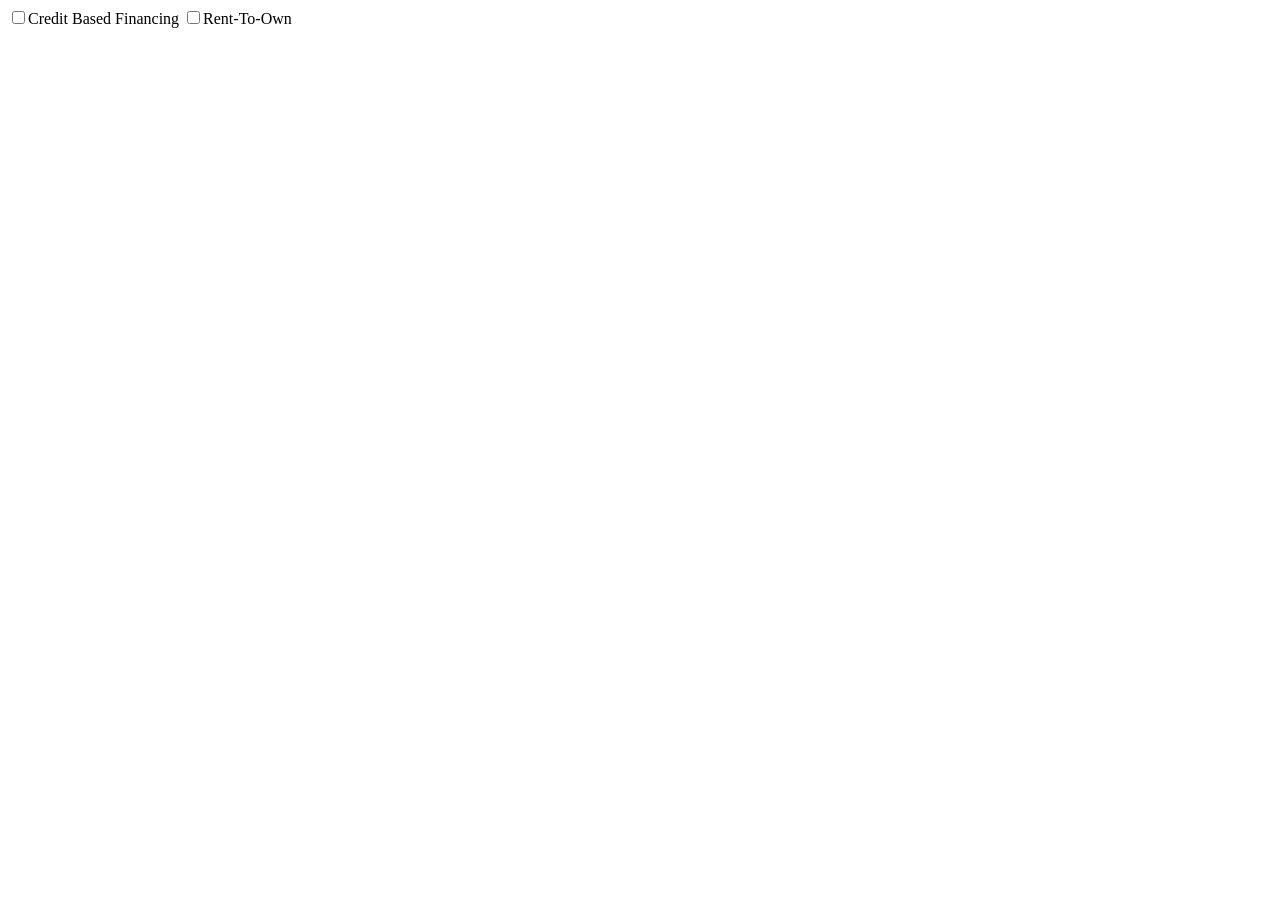
==== Financing.html @ 3f0f86f7 "Create Financing.html" ====
<!doctype html>
<html lang="en">
<head>
  <meta charset="utf-8">
  <meta name="viewport" content="width=device-width, initial-scale=1.0">
</head>
<body>
  <div>
    <label><input type="checkbox" name="credit">Credit Based Financing</label>
    <label><input type="checkbox" name="rent">Rent-To-Own</label>
  </div>
  <div>
    
  </div>
</body>
</html>
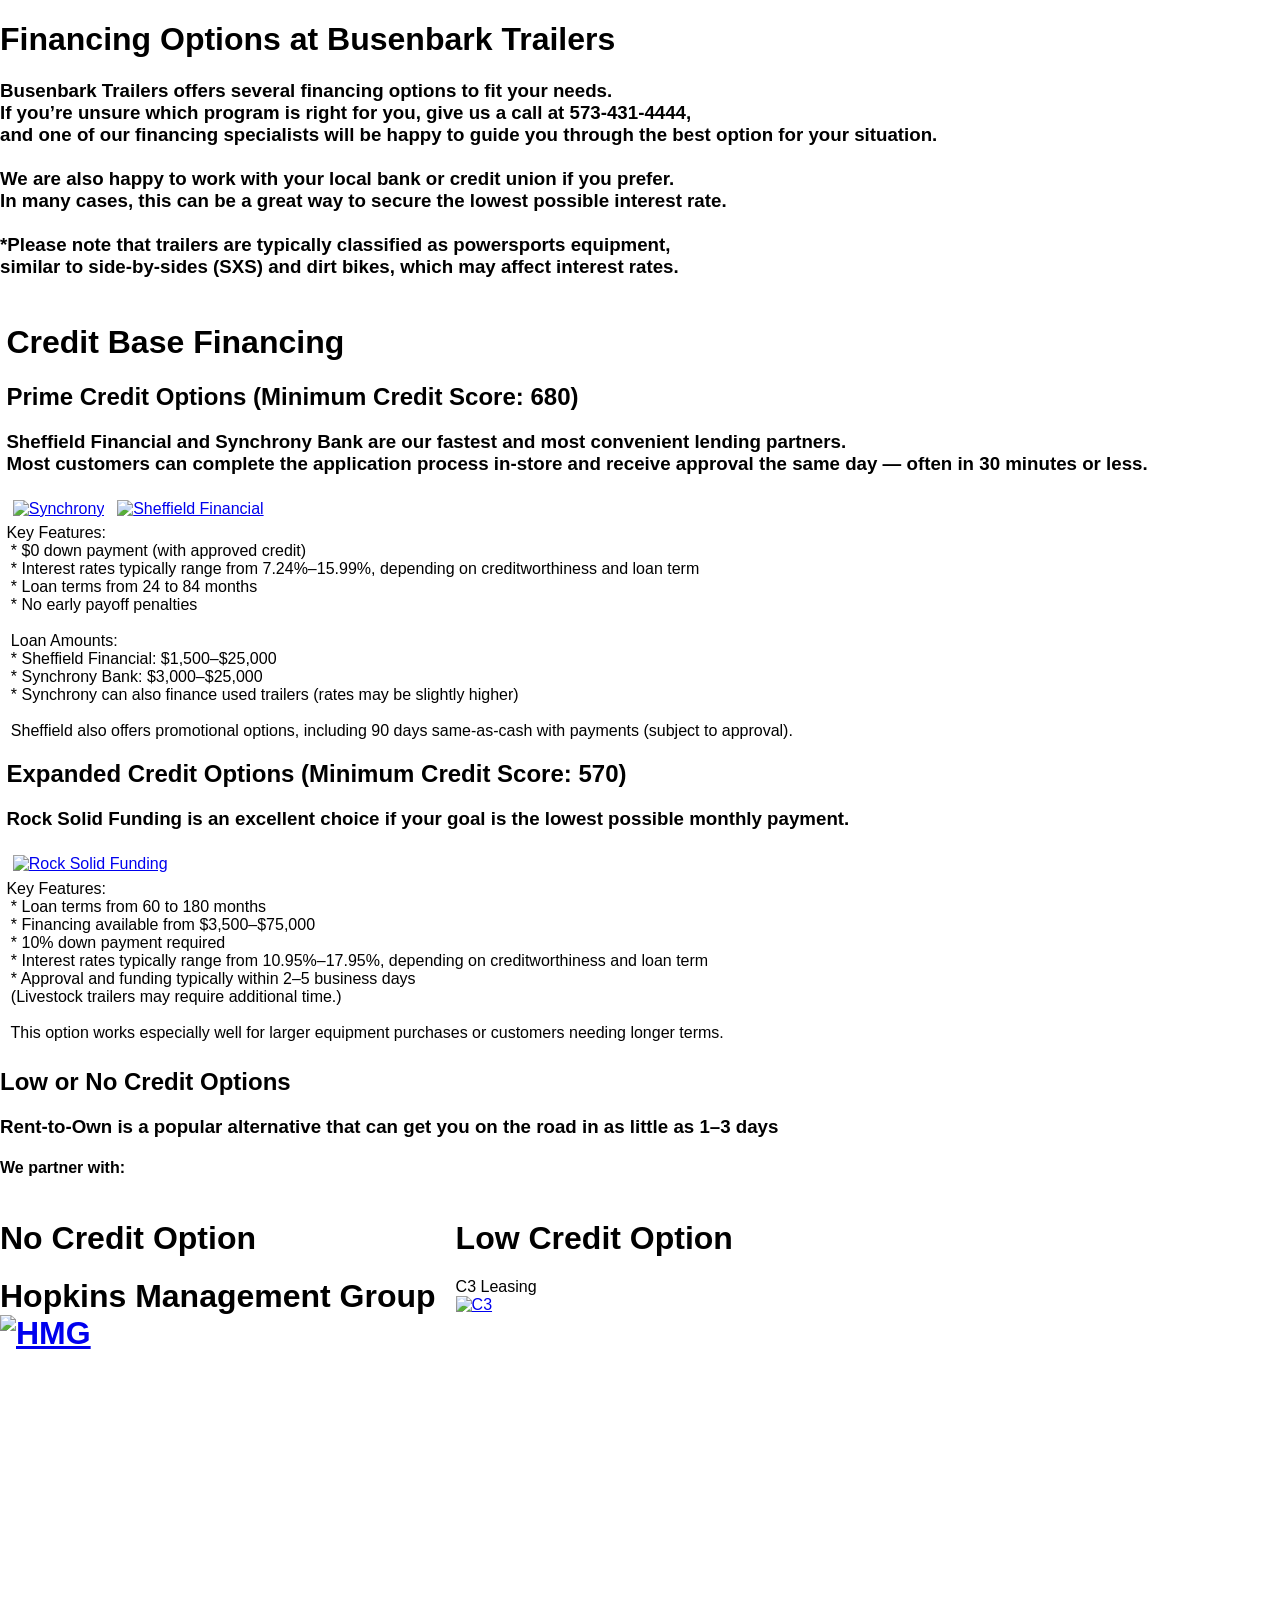
==== commit 9abc32a9: "Update Financing.html" ====
--- a/Financing.html
+++ b/Financing.html
@@ -1,16 +1,206 @@
 <!doctype html>
 <html lang="en">
-<head>
-  <meta charset="utf-8">
-  <meta name="viewport" content="width=device-width, initial-scale=1.0">
-</head>
-<body>
-  <div>
-    <label><input type="checkbox" name="credit">Credit Based Financing</label>
-    <label><input type="checkbox" name="rent">Rent-To-Own</label>
-  </div>
-  <div>
-    
-  </div>
+<style>
+	html,
+	body {
+		height: 100%;
+		margin: 0;
+		font-family: "Inter", "Segoe UI", Roboto, Helvetica, Arial, sans-serif;
+	}
+	
+	button,
+	input,
+	select,
+	textarea {
+		font-family: inherit;
+	}
+	
+	#app {
+		position: fixed;
+		inset: 0;
+		display: grid;
+		grid-template-rows: auto 1fr;
+	}
+	
+	.back {
+		font-size: 1.5rem;
+		padding: .25rem .5rem;
+		border-radius: 999px;
+		max-width: 360px;
+		max-height: 360px;
+	}
+	
+	img {
+		display: block;
+		height: auto;
+	}
+	
+	.credit {
+		box-sizing: border-box;
+		text-align: left;
+		padding: .4rem;
+		background: #ffffff;
+		cursor: pointer;
+		display: block;
+	}
+	
+	.prime {
+		display: flex;
+		align-items: center;
+		width: 100%;
+	}
+	
+	.prime > div {
+		flex: 0 0 auto;
+	}
+	
+	.prime a.credit {
+		display: flex;
+		justify-content: center;
+		align-items: flex-start;
+	}
+	
+	.prime img {
+		width: 100%;
+		max-width: 360px;
+		height: auto;
+		display: block;
+	}
+	
+	.rto-logos {
+		display: flex;
+		justify-content: left;
+		align-items: flex-start;
+		flex-wrap: wrap;
+		gap: 20px
+	}
+	
+	.rto-logos > div {
+		flex: 0 0 auto;
+	}
+	
+	.rto-logos a.rto {
+		display: flex;
+		justify-content: left;
+		align-items: flex-start;
+	}
+	
+	.rto-logos img {
+		width: 300px;
+		height: 320px;
+		display: block;
+	}
+	
+	@media (max-width: 700px) {
+		.rto-logos {
+			flex-direction: column;
+		}
+	}
+	
+	@media (max-width: 700px) {
+		.prime {
+			flex-direction: column;
+		}
+		.prime > div {
+			width: 100%;
+		}
+	}
+
+</style>
+<div id="financing-options">
+	<div>
+
+		<h1>Financing Options at Busenbark Trailers</h1>
+
+		<h3>Busenbark Trailers offers several financing options to fit your needs.
+			<br>If you&rsquo;re unsure which program is right for you, give us a call at 573-431-4444,
+			<br>and one of our financing specialists will be happy to guide you through the best option for your situation.
+			<br>
+			<br>We are also happy to work with your local bank or credit union if you prefer.
+			<br>In many cases, this can be a great way to secure the lowest possible interest rate.
+			<br>
+			<br>*Please note that trailers are typically classified as powersports equipment,
+			<br>similar to side-by-sides (SXS) and dirt bikes, which may affect interest rates.</h3>
+	</div>
+</div>
+<div class="credit">
+	<div id="credit">
+		<div>
+
+			<h1>Credit Base Financing</h1>
+
+			<h2>Prime Credit Options (Minimum Credit Score: 680)</h2>
+
+			<h3>Sheffield Financial and Synchrony Bank are our fastest and most convenient lending partners.
+				<br>Most customers can complete the application process in-store and receive approval the same day &mdash; often in 30 minutes or less.</h3>
+		</div>
+		<div class="prime">
+			<div>
+				<a class="credit" href="https://mail.synchronybank.com/pub/cc?_ri_=X0Gzc2X%3DBQjkPkSTSQGqhFJnALpPMzasGHmzazcXzbzbv5m92Bm8UFza3e21zdobzcW1k06D5Su9hlP0YzaVXtpKX%3DACRTDRCT&_ei_=[base64].&_di_=9t9nfgck9co605qi6tunta3mcoeit51ajvss1jmjg19irrklm6u0" rel="noopener noreferrer" target="_blank"><img src="//cdnmedia.endeavorsuite.com/images/ThumbGenerator/Thumb.aspx?img=//cdnmedia.endeavorsuite.com/images/organizations/6161ec09-73ef-404a-8aee-25d2cb1b9601/synchrony.jpg&v=1771604813758&mw=400&mh=209&f=1?v=20260228202959" alt="Synchrony" class="fr-fil fr-dib"></a>
+			</div>
+			<div>
+				<a class="credit" href="https://prequalify.sheffieldfinancial.com/Apply/Dealer/7154?source=web" rel="noopener noreferrer" target="_blank"><img src="//cdnmedia.endeavorsuite.com/images/ThumbGenerator/Thumb.aspx?img=//cdnmedia.endeavorsuite.com/images/organizations/6161ec09-73ef-404a-8aee-25d2cb1b9601/sheffield.jpg&v=1771604813758&mw=400&mh=200&f=1?v=20260228202959" alt="Sheffield Financial" class="fr-fil fr-dib"></a>
+			</div>
+		</div>
+		<div>
+			<label>Key Features:
+				<br>&nbsp;* $0 down payment (with approved credit)
+				<br>&nbsp;* Interest rates typically range from 7.24%&ndash;15.99%, depending on creditworthiness and loan term
+				<br>&nbsp;* Loan terms from 24 to 84 months
+				<br>&nbsp;* No early payoff penalties
+				<br>
+				<br>&nbsp;Loan Amounts:
+				<br>&nbsp;* Sheffield Financial: $1,500&ndash;$25,000
+				<br>&nbsp;* Synchrony Bank: $3,000&ndash;$25,000
+				<br>&nbsp;* Synchrony can also finance used trailers (rates may be slightly higher)
+				<br>
+				<br>&nbsp;Sheffield also offers promotional options, including 90 days same-as-cash with payments (subject to approval).</label>
+		</div>
+		<div>
+
+			<h2>Expanded Credit Options (Minimum Credit Score: 570)</h2>
+
+			<h3>Rock Solid Funding is an excellent choice if your goal is the lowest possible monthly payment.</h3>
+		</div>
+		<div>
+			<a class="credit" href="https://www.rocksolidfunding.com/dealer-loan-application/?tfa_1171=1390&dealernumber=1390&tfa_1174=trailerchad@busenbarks.com&tfa_3386=trailerchad@busenbarks.com&tfa_1165=Yes&tfa_1168=Dealer&tfa_1172=Busenbark%20Trailers" rel="noopener noreferrer" target="_blank"><img src="//cdnmedia.endeavorsuite.com/images/ThumbGenerator/Thumb.aspx?img=//cdnmedia.endeavorsuite.com/images/organizations/6161ec09-73ef-404a-8aee-25d2cb1b9601/RockSolidFundingLogo_horz_BLKmainblue121.png&v=1772310328244&mw=400&mh=109&f=1?v=20260228202959" alt="Rock Solid Funding" class="fr-fil fr-dib"></a>
+		</div>
+		<div>
+			<label>Key Features:
+				<br>&nbsp;* Loan terms from 60 to 180 months
+				<br>&nbsp;* Financing available from $3,500&ndash;$75,000
+				<br>&nbsp;* 10% down payment required
+				<br>&nbsp;* Interest rates typically range from 10.95%&ndash;17.95%, depending on creditworthiness and loan term
+				<br>&nbsp;* Approval and funding typically within 2&ndash;5 business days
+				<br>&nbsp;(Livestock trailers may require additional time.)
+				<br>
+				<br>&nbsp;This option works especially well for larger equipment purchases or customers needing longer terms.&nbsp;</label>
+		</div>
+	</div>
+</div>
+<div id="rto">
+	<div class="rto">
+		<div>
+
+			<h2>Low or No Credit Options</h2>
+
+			<h3>Rent-to-Own is a popular alternative that can get you on the road in as little as 1&ndash;3 days</h3>
+
+			<h4>We partner with:</h4>
+		</div>
+		<div class="rto-logos">
+			<div>
+				<h1>No Credit Option<h1>
+				<label>Hopkins Management Group</label>
+				<a class="rto" href="https://rtostreamline.com/mobile/trailersrenttoown/defaultpa.aspx?dealer_id=53&location_id=430"><img src="//cdnmedia.endeavorsuite.com/images/ThumbGenerator/Thumb.aspx?img=//cdnmedia.endeavorsuite.com/images/organizations/6161ec09-73ef-404a-8aee-25d2cb1b9601/unnamed.jpg.png&v=1771604813758&mw=254&mh=300&f=1?v=20260228202959" alt="HMG" class="fr-fil fr-dib"></a>
+			</div>
+			<div>
+				<h1>Low Credit Option</h1>
+				<label>C3 Leasing</label>
+				<a class="rto" href="https://www.c3leasing.com/organic_init?dealer_id=001Uw00000EWPmUIAX"><img src="//cdnmedia.endeavorsuite.com/images/ThumbGenerator/Thumb.aspx?img=//cdnmedia.endeavorsuite.com/images/organizations/6161ec09-73ef-404a-8aee-25d2cb1b9601/C3.jpg&v=1772310328244&mw=240&mh=300&f=1?v=20260228202959" alt="C3" class="fr-fil fr-dib"></a>
+			</div>
+		</div>
+	</div>
+</div>
 </body>
 </html>
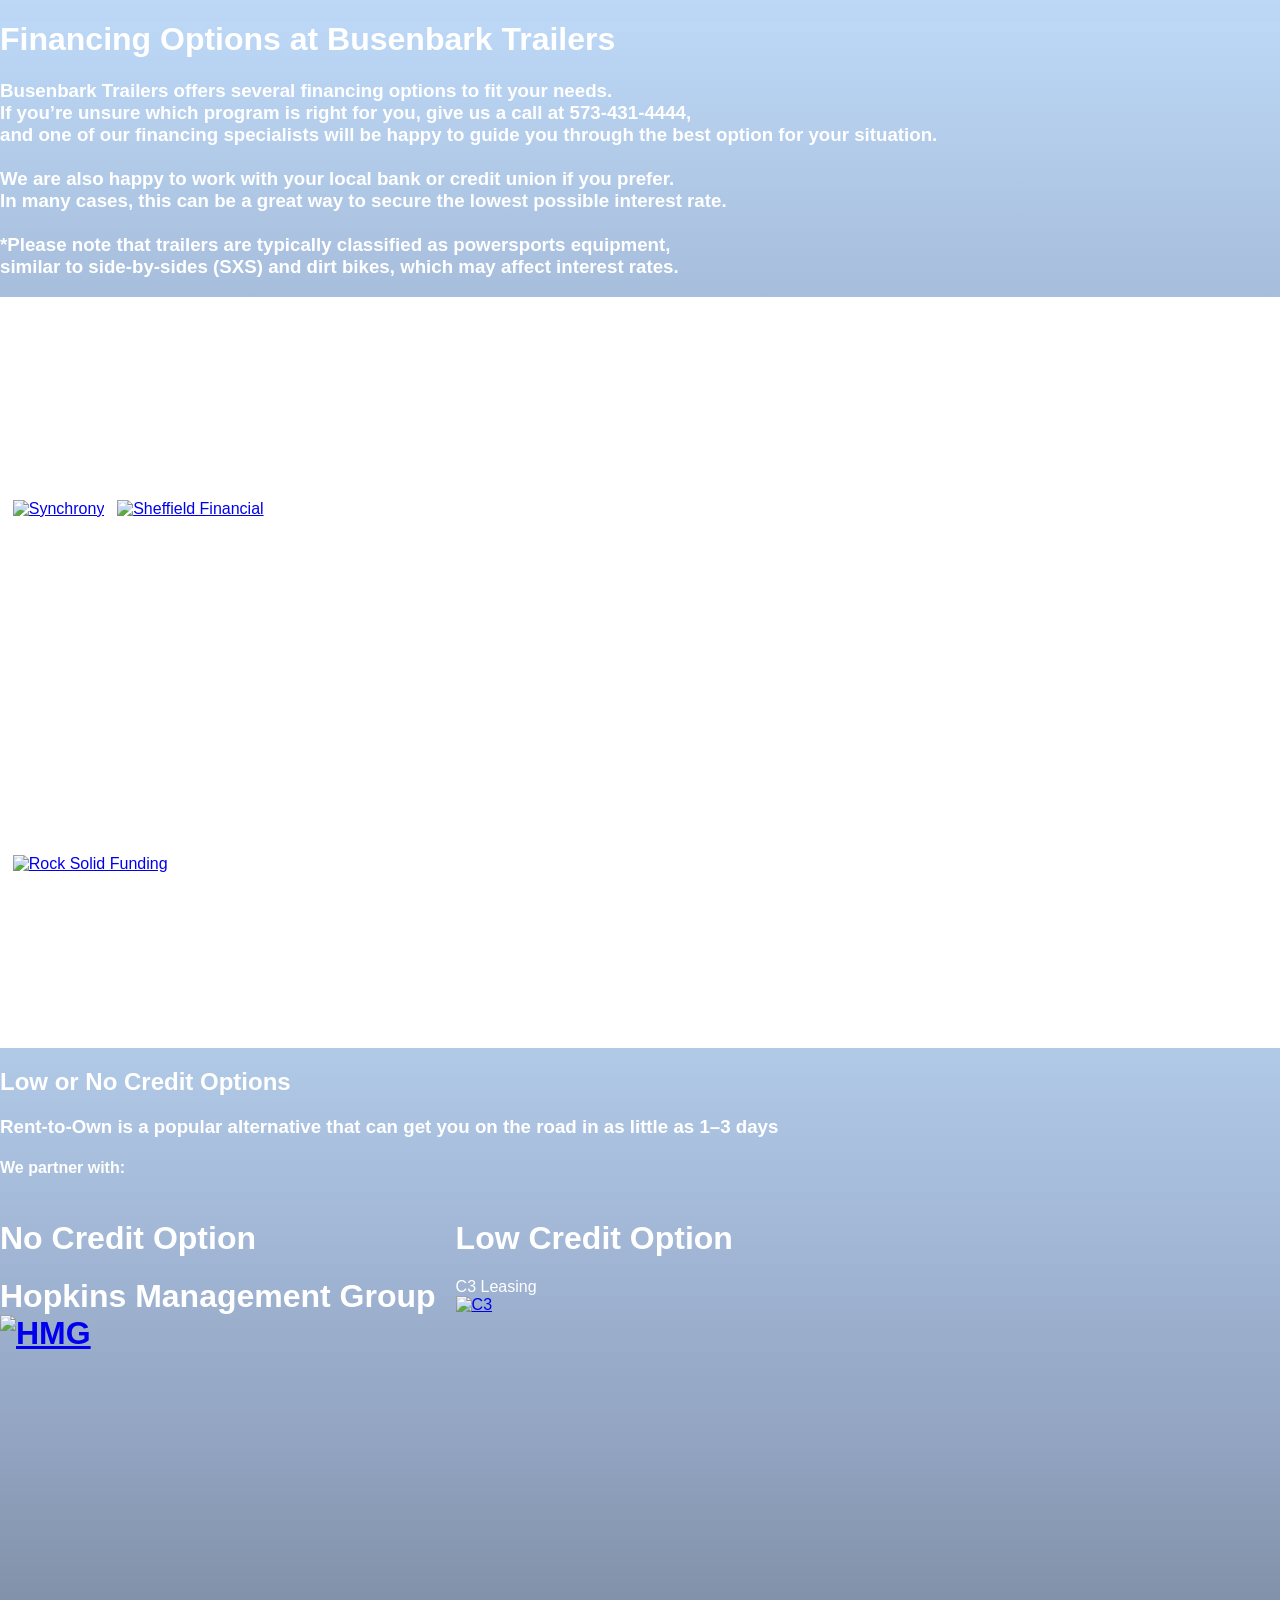
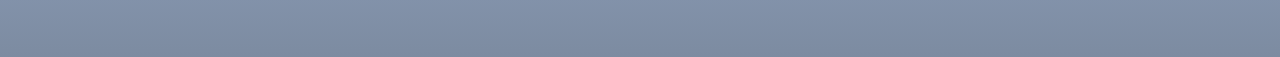
==== commit 59584dc1: "Update Financing.html" ====
--- a/Financing.html
+++ b/Financing.html
@@ -1,4 +1,10 @@
 <!doctype html>
+<head>
+	<meta charset="utf-8" />
+	<meta name="viewport" content="width=device-width, initial-scale=1" />
+	<title>Utility Trailer 3D — WebGL (No Libraries)</title>
+	<link rel="stylesheet" href="styles.css" />
+</head>
 <html lang="en">
 <style>
 	html,
--- a/styles.css
+++ b/styles.css
@@ -0,0 +1,42 @@
+html, body {height: 100%; margin: 0; background:#0b0d10; background: linear-gradient(#bcd8f6, #92a4c2 60%, #6e7b8b); color:#fff; font-family: "Inter", "Segoe UI", Roboto, Helvetica, Arial, sans-serif; }
+button, input, select, textarea {font-family: inherit;}
+#app { position: fixed; inset: 0; display: grid; grid-template-rows: auto 1fr; }
+header { padding: .6rem .9rem; border-bottom: 1px solid #1b2533; display:flex; gap:.75rem; align-items:center; }
+.pill { font-size: .85rem; background:#121926; border:1px solid #223048; padding:.25rem .5rem; border-radius:999px; }
+canvas { width: 100%; height: 100%; display: block; cursor: grab; background:transparent;}
+canvas:active { cursor: grabbing; }
+.hud { position: absolute; bottom:.75rem; left:.75rem; background:rgba(0,0,0,.45); backdrop-filter: blur(6px); border:1px solid #223048; border-radius: .6rem; padding:.5rem .6rem; font-size:.85rem; }
+.btn { user-select:none; padding:.25rem .55rem; border-radius:.5rem; border:1px solid #223048; background:#121926; color:#e6eef8; }
+.btn:hover { filter: brightness(1.1); }
+.config-tab.disabled {opacity: .35; pointer-events: none; cursor: not-allowed;}
+.config-panel-body::-webkit-scrollbar {height: 8px;}
+.config-panel-body::-webkit-scrollbar-thumb {background: #c4c7d0; border-radius: 4px;}
+.color-scroll {overflow: hidden; scroll-behavior: smooth; position: relative; height: 220px; padding: .25rem 2.5rem;}
+.color-strip {display: flex; gap: .75rem; padding:1rem 1.25rem 1.25rem; transition: transform 0.35s ease; transform: translateX(0px);}
+.scroll-arrow {position: absolute; top: 50%; transform: translateY(-50%); height: 40px; width: 40px; border-radius: 50%; border: none; background: rgba(0,0,0,0.4); color: white; font-size: 22px; cursor: pointer; z-index: 10;}
+.scroll-arrow.left {left: 5px;}
+.scroll-arrow.right {right: 5px;}
+.scroll-arrow:hover {background: rgba(0,0,0,0.7);}
+.color-option {flex: 0 0 calc((100% - (4 * .75rem)) / 5); max-width: none; opacity: 0; transform: translateX(24px); transition: opacity 0.25s ease-out, transform 0.25s ease-out;
+               text-align:left; padding:.4rem; background:#ffffff; cursor:pointer; display:flex; flex-direction:column; gap:.4rem;}
+.color-option.from-left {transform: translateX(-24px);}
+.color-option.from-right {transform: translateX(24px);}
+.color-option.in-view {opacity: 1; transform: translateX(0);}
+.axle{display: flex;  gap: .75rem;  padding: 1rem 1.25rem;  height: 100%;  box-sizing: border-box;  align-items: stretch;}
+.axle .axle-option{width: 260px; height: 200px; flex: 0 0 auto; box-sizing: border-box; text-align: left; border-radius: .6rem; border: 2px solid #ff6a00; padding: .4rem; background: #ffffff; cursor: pointer; display: flex; flex-direction: column; gap: .4rem;}
+.axle .axle-option img{width: 100%; height: 100%; object-fit: contain; display: block;}
+.axle .axle-option.is-disabled{opacity: .35; pointer-events: none; cursor: not-allowed;}
+.option-row {display: flex; gap: 16px; align-items: flex-start;}
+.option-col {display: flex; gap: 16px; padding: 6px}
+.option-col label {font-size: 14px; margin-bottom: 4px; font-weight: 500;}
+.option-col select {padding: 6px 10px; font-size: 14px;}
+.panel-footer {display: flex; justify-content: space-between; padding: 12px; border-top: 1px solid #d0d4e0; background: #f8f8fb;}
+.config-panel {display: flex; flex-direction: column;}
+.config-panel-body {flex: 1; overflow: auto;}
+.axle-warning {margin-top: 8px; font-size: 1.9rem; color: #b45309; background: #fff7ed; border: 1px solid #fed7aa; padding: 6px 10px; border-radius: 6px;}
+.feature_oc {display: flex; flex-direction: column; flex-wrap: wrap; max-height: 115px; align-content: flex-start; overflow: visible; column-gap: 16px;}
+.feature_ad {display: flex; flex-direction: column; flex-wrap: wrap; max-height: 115px; align-content: flex-start; overflow: visible; column-gap: 16px;}
+.feature_i {display: flex; gap: 8px; flex-direction: column; flex-wrap: wrap; max-height: 175px; overflow: auto;}
+.feature_e {display: flex; gap: 8px; flex-direction: column; flex-wrap: wrap; max-height: 175px; overflow: auto;}
+.option-card.color-option {border: 2px solid #d0d4e0 !important; box-shadow: none !important; border-radius: 0.6rem;}
+.option-card.color-option.is-selected {border-color: #ff6a00 !important; border-radius: 0.6rem;}
